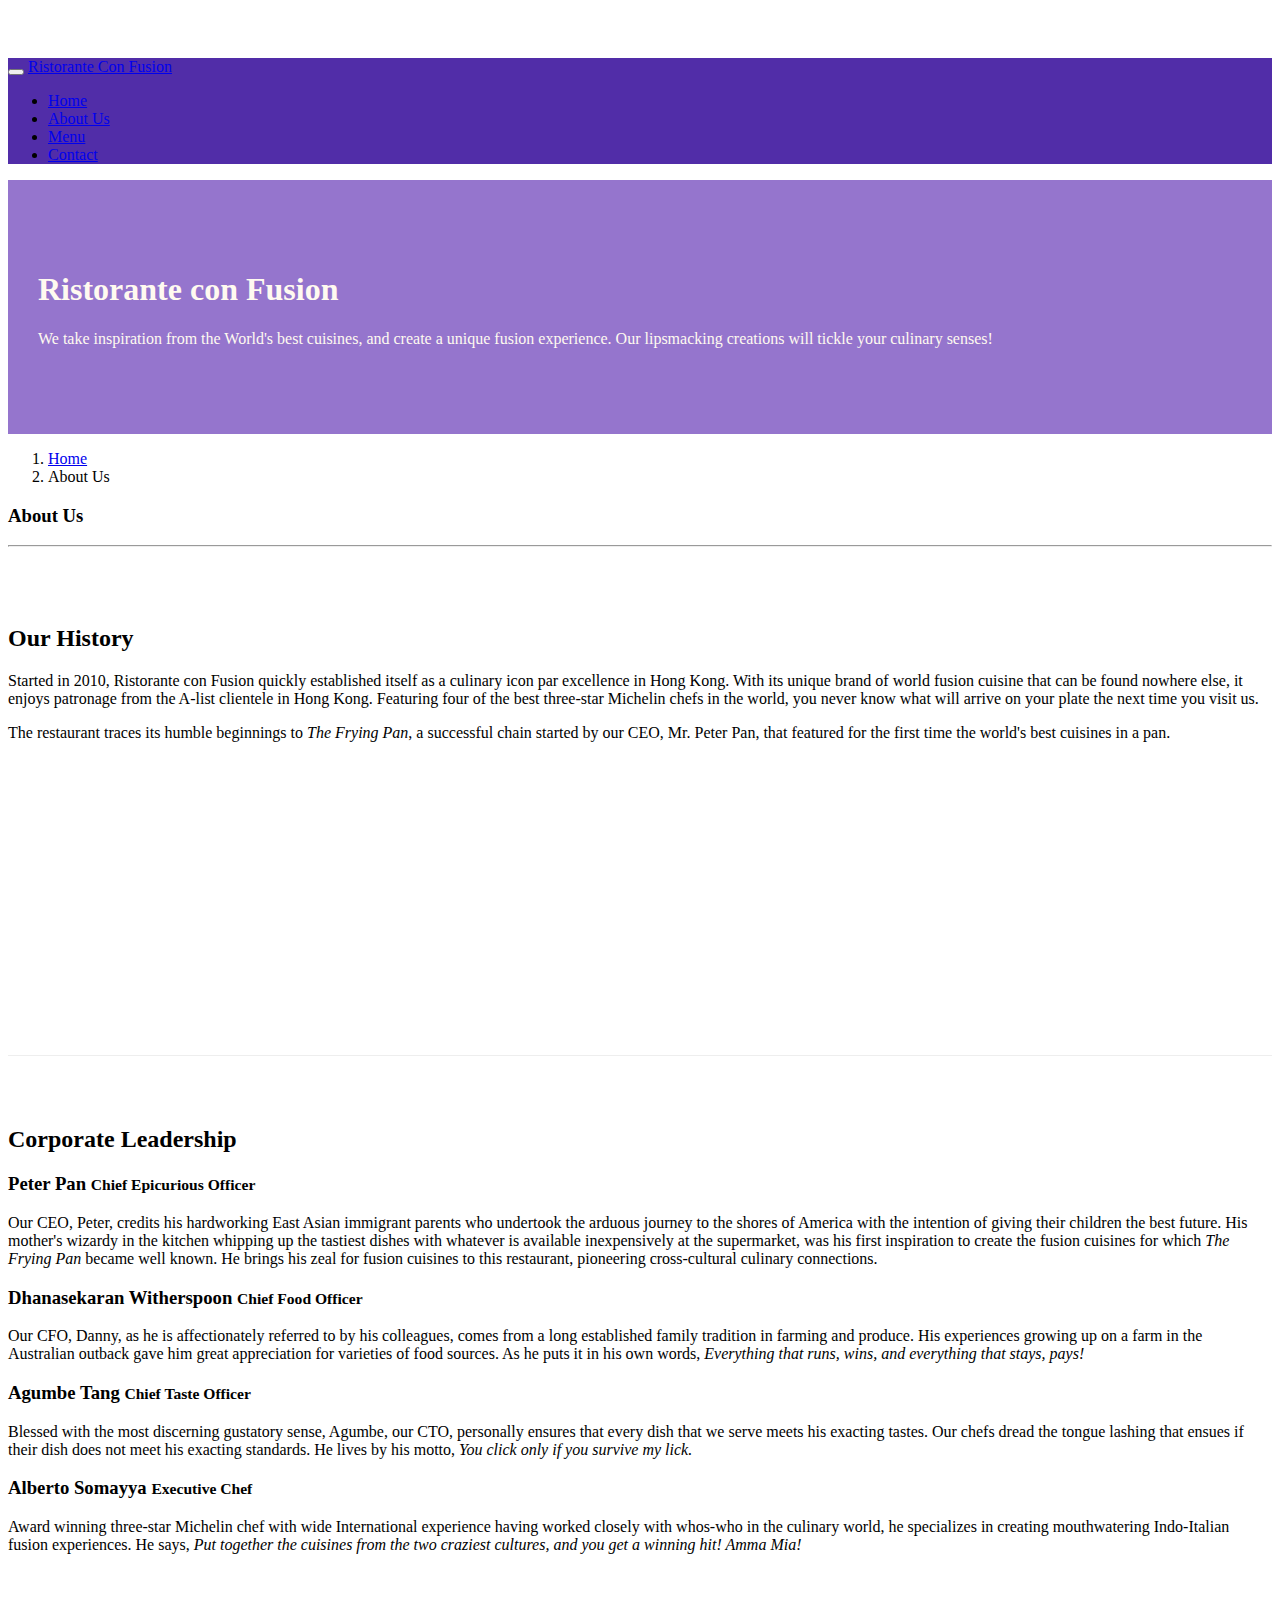
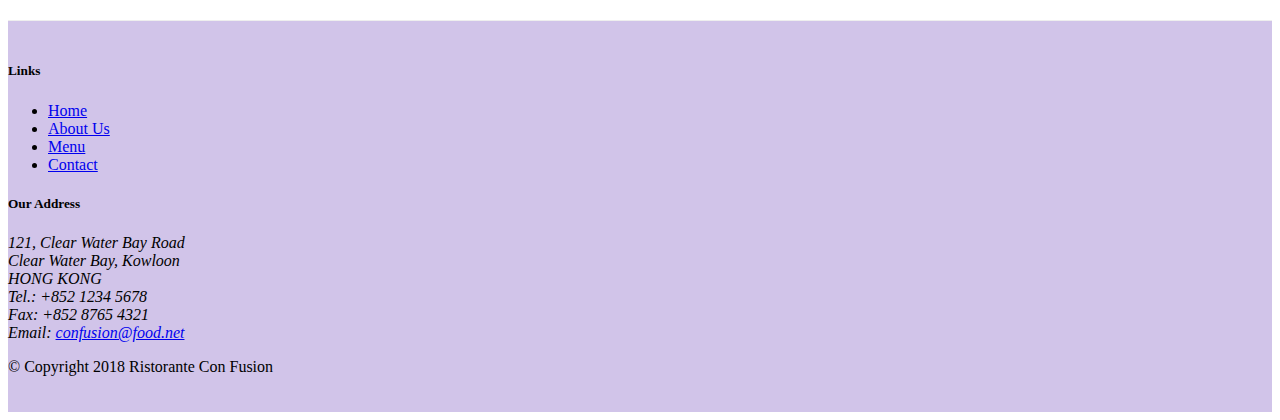
==== aboutus.html @ 6b0416e0 "icon fonts" ====
<!DOCTYPE html>
<html lang="en">

<head>
    <meta charset="UTF-8">
    <meta name="viewport" content="width=device-width, initial-scale=1.0">


    <title>Ristorante Con Fusion: About Us</title>
    <link rel="stylesheet" href="node_modules/bootstrap/dist/css/bootstrap.min.css">
    <link rel="stylesheet" href="node_modules/font-awesome/css/font-awesome.min.css">
    <link rel="stylesheet" href="node_modules/bootstrap-social/bootstrap-social.css">
    <link rel="stylesheet" href="css/style.css">
</head>

<body>
    <nav class="navbar navbar-dark navbar-expand-sm fixed-top">
        <div class="container">
            <button class="navbar-toggler" type="button" data-toggle="collapse" data-target="#Navbar">

                <span class="navbar-toggler-icon"></span>
            </button>
            <a class="navbar-brand mr-auto" href="/index.html"> Ristorante Con Fusion</a>
            <div class="collapse navbar-collapse" id="Navbar">
                <ul class="navbar-nav mr-auto">
                    <li class="nav-item active">
                        <a class="nav-link" href="/index.html"><span class="fa fa-home fa-lg"></span> Home</a>
                    </li>
                    <li class="nav-item">
                        <a class="nav-link" href="/aboutus.html"><span class="fa fa-info fa-lg"></span> About Us</a>
                    </li>
                    <li class="nav-item">
                        <a class="nav-link" href="/menu.html"><span class="fa fa-list fa-lg"></span> Menu</a>
                    </li>
                    <li class="nav-item">
                        <a class="nav-link" href="/contact.html"><span class="fa fa-address-card fa-lg"></span> Contact</a>
                    </li>

                </ul>
            </div>
        </div>
    </nav>

    <header class="jumbotron">
        <div class="container">
            <div class="row row-header">
                <div class="col-12 col-sm-6">
                    <h1>Ristorante con Fusion</h1>
                    <p>We take inspiration from the World's best cuisines, and create a unique fusion experience. Our
                        lipsmacking creations will tickle your culinary senses!</p>
                </div>
                <div class="col-12 col-sm">
                </div>
            </div>
        </div>
    </header>

    <div class="container">
        <div class="row">
            <ol class="col-12 breadcrumb">
                <li class="breadcrumb-item"><a href="/index.html">Home</a></li>
                <li class="breadcrumb-item active">About Us</li>
            </ol>
        </div>
        <div>
            <div>
                <h3>About Us</h3>
                <hr>
            </div>
        </div>

        <div>
            <div class="row row-content align-items-center">
                <div class="col-12 col-sm-12 col-md-12 col-lg-12">
                    <h2>Our History</h2>
                    <p>Started in 2010, Ristorante con Fusion quickly established itself as a culinary icon par
                        excellence
                        in Hong Kong. With its unique brand of world fusion cuisine that can be found nowhere else, it
                        enjoys patronage from the A-list clientele in Hong Kong. Featuring four of the best three-star
                        Michelin chefs in the world, you never know what will arrive on your plate the next time you
                        visit
                        us.</p>
                    <p>The restaurant traces its humble beginnings to <em>The Frying Pan</em>, a successful chain
                        started by
                        our CEO, Mr. Peter Pan, that featured for the first time the world's best cuisines in a pan.</p>
                </div>
            </div>
            <div>
            </div>
        </div>


        <div class="row row-content align-items-center">
            <div class="col-12 col-sm-12 col-md-12 col-lg-12">
                <h2>Corporate Leadership</h2>
                <h3>Peter Pan <small>Chief Epicurious Officer</small></h3>
                <div class="d-none d-sm-block">
                    <p>Our CEO, Peter, credits his hardworking East Asian immigrant parents who
                        undertook the arduous
                        journey to the shores of America with the intention of giving their children the best future.
                        His
                        mother's wizardy in the kitchen whipping up the tastiest dishes with whatever is available
                        inexpensively at the supermarket, was his first inspiration to create the fusion cuisines for
                        which
                        <em>The Frying Pan</em> became well known. He brings his zeal for fusion cuisines to this
                        restaurant, pioneering cross-cultural culinary connections.</p>
                </div>
                <h3>Dhanasekaran Witherspoon <small>Chief Food Officer</small></h3>
                <div class="d-none d-sm-block">
                    <p>Our CFO, Danny, as he is affectionately referred to by his colleagues, comes from a long
                        established
                        family tradition in farming and produce. His experiences growing up on a farm in the Australian
                        outback gave him great appreciation for varieties of food sources. As he puts it in his own
                        words,
                        <em>Everything that runs, wins, and everything that stays, pays!</em></p>
                </div>
                <h3>Agumbe Tang <small>Chief Taste Officer</small></h3>
                <div class="d-none d-sm-block">
                    <p>Blessed with the most discerning gustatory sense, Agumbe, our CTO, personally ensures that every
                        dish
                        that we serve meets his exacting tastes. Our chefs dread the tongue lashing that ensues if their
                        dish does not meet his exacting standards. He lives by his motto, <em>You click only if you
                            survive
                            my lick.</em></p>
                </div>
                <h3>Alberto Somayya <small>Executive Chef</small></h3>
                <div class="d-none d-sm-block">
                    <p>Award winning three-star Michelin chef with wide International experience having worked closely
                        with
                        whos-who in the culinary world, he specializes in creating mouthwatering Indo-Italian fusion
                        experiences. He says, <em>Put together the cuisines from the two craziest cultures, and you get
                            a
                            winning hit! Amma Mia!</em></p>
                </div>
            </div>
        </div>

    </div>

    <footer class="footer">
        <div class="container">
            <div class="row">
                <div class="col-4 offset-1 col-sm-2">
                    <h5>Links</h5>
                    <ul class="list-unstyled">
                        <li><a href="/index.html">Home</a></li>
                        <li><a href="/aboutus.html">About Us</a></li>
                        <li><a href="#">Menu</a></li>
                        <li><a href="#">Contact</a></li>
                    </ul>
                </div>
                <div class="col-7 col-sm-5">
                    <h5>Our Address</h5>
                    <address>
                        121, Clear Water Bay Road<br>
                        Clear Water Bay, Kowloon<br>
                        HONG KONG<br>
                        <i class="fa fa-phone fa-lg"></i>  Tel.: +852 1234 5678<br>
                        <i class="fa fa-fax fa-lg"></i> Fax: +852 8765 4321<br>
                        <i class="fa fa-envelope fa-lg"></i> Email: <a href="mailto:confusion@food.net">confusion@food.net</a>
                    </address>
                </div>
                <div class="col-12 col-sm-4 align-self-center">
                    <div class="text-center">
                        <a class="btn btn-social-icon btn-google" href="http://google.com/+"><i class="fa fa-google-plus fa-lg"></i> </a>
                        <a class="btn btn-social-icon btn-facebook" href="http://www.facebook.com/profile.php?id="><i class="fa fa-facebook fa-lg"></i> </a>
                        <a class="btn btn-social-icon btn-linkedin" href="http://www.linkedin.com/in/"><i class="fa fa-linkedin fa-lg"></i> </a>
                        <a class="btn btn-social-icon btn-twitter" href="http://twitter.com/"><i class="fa fa-twitter fa-lg"></i> </a>
                        <a class="btn btn-social-icon btn-google" href="http://youtube.com/"><i class="fa fa-youtube fa-lg"></i> </a>
                        <a class="btn btn-social-icon" href="mailto:"><i class="fa fa-envelope fa-lg"> </i></a>
                    </div>
                </div>
            </div>
            <div class="row justify-content-center">
                <div class="col-auto">
                    <p>© Copyright 2018 Ristorante Con Fusion</p>
                </div>
            </div>
        </div>
    </footer>
    <!-- jQuery first, then Popper.js, then Bootstrap JS. -->
    <script src="node_modules/jquery/dist/jquery.slim.min.js"></script>
    <script src="node_modules/popper.js/dist/umd/popper.min.js"></script>
    <script src="node_modules/bootstrap/dist/js/bootstrap.min.js"></script>
</body>

</html>
---- css/style.css ----
.row-header {


    margin: 0px auto;
    padding:0px auto;

}

.row-content {

    margin: 0px auto;
    padding: 50px 0px 50px 0px;
    border-bottom: 1px ridge;
    min-height: 400px;
}

.footer {

background-color: #d1c4e9;
margin: 0px auto;
padding:20px 0px;
}
.jumbotron {
    padding:70px 30px;
    margin:0px auto;
    background-color: #9575cd;
    color:floralwhite;


}

.address {
    font-size: 80%;
    margin: 0px;
    color: #0f0f0f;
}

body {

    padding-top:50px;
    z-index: 0;
}

.navbar-dark {

    background-color: #512DA8;
}
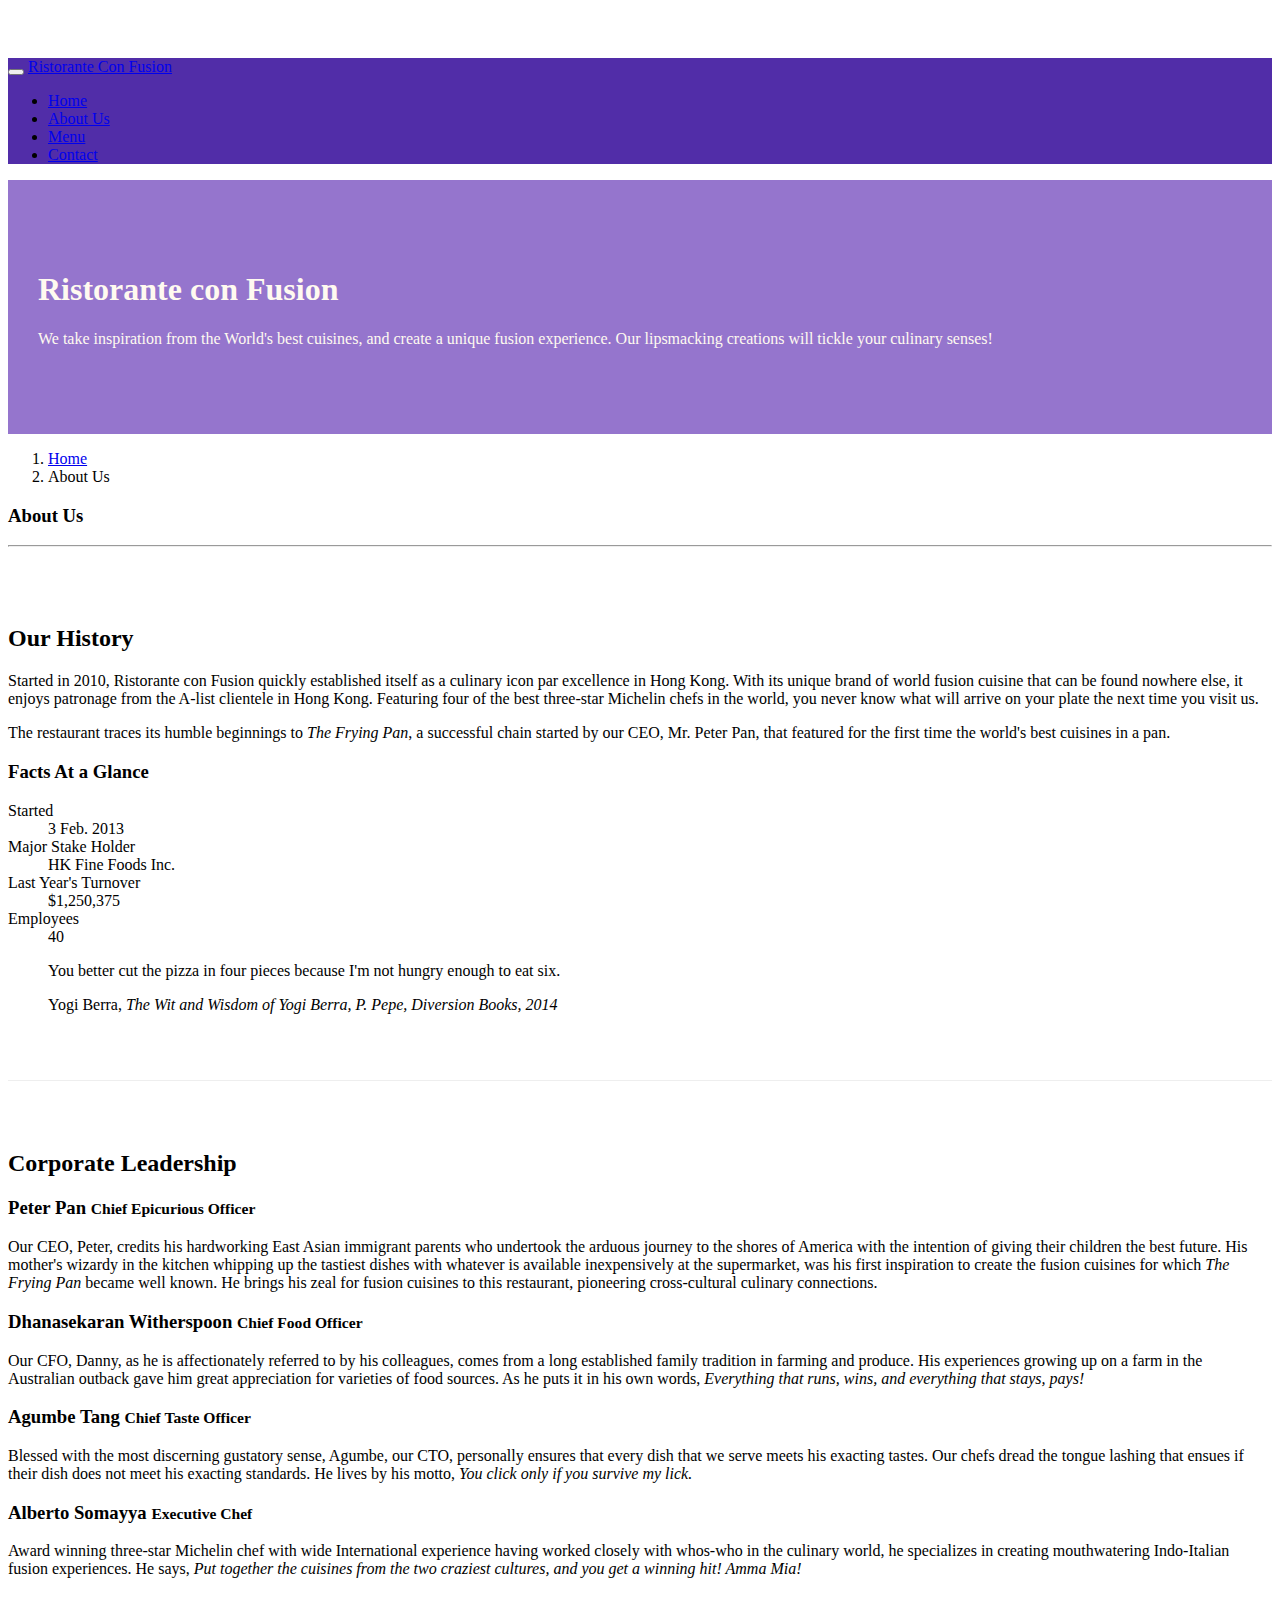
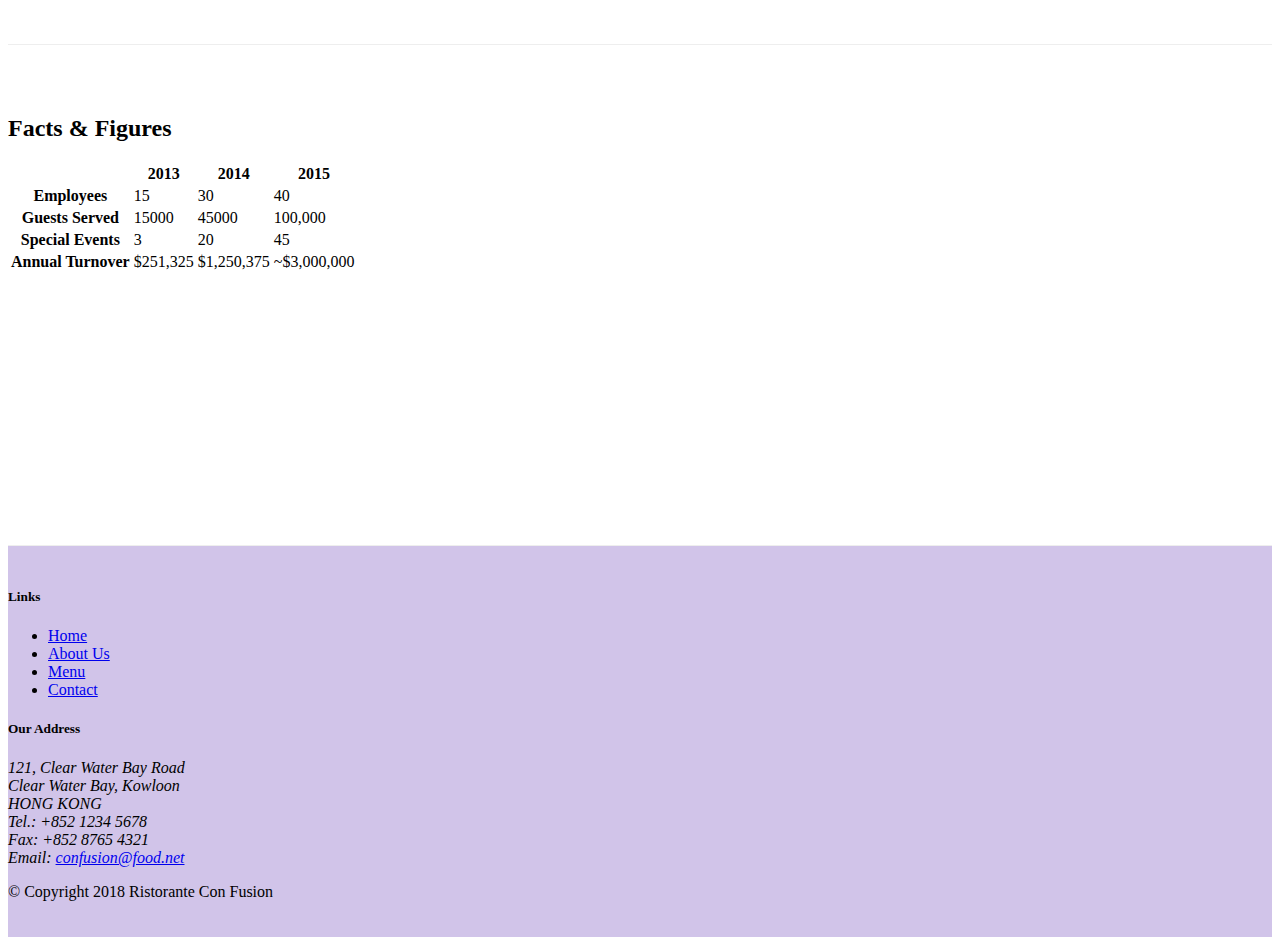
==== commit ebbd1681: "tables and cards" ====
--- a/aboutus.html
+++ b/aboutus.html
@@ -23,17 +23,17 @@
             <a class="navbar-brand mr-auto" href="/index.html"> Ristorante Con Fusion</a>
             <div class="collapse navbar-collapse" id="Navbar">
                 <ul class="navbar-nav mr-auto">
-                    <li class="nav-item active">
+                    <li class="nav-item">
                         <a class="nav-link" href="/index.html"><span class="fa fa-home fa-lg"></span> Home</a>
                     </li>
-                    <li class="nav-item">
+                    <li class="nav-item  active">
                         <a class="nav-link" href="/aboutus.html"><span class="fa fa-info fa-lg"></span> About Us</a>
                     </li>
                     <li class="nav-item">
                         <a class="nav-link" href="/menu.html"><span class="fa fa-list fa-lg"></span> Menu</a>
                     </li>
                     <li class="nav-item">
-                        <a class="nav-link" href="/contact.html"><span class="fa fa-address-card fa-lg"></span> Contact</a>
+                        <a class="nav-link" href="/contactus.html"><span class="fa fa-address-card fa-lg"></span> Contact</a>
                     </li>
 
                 </ul>
@@ -71,7 +71,7 @@
 
         <div>
             <div class="row row-content align-items-center">
-                <div class="col-12 col-sm-12 col-md-12 col-lg-12">
+                <div class="col-sm-6">
                     <h2>Our History</h2>
                     <p>Started in 2010, Ristorante con Fusion quickly established itself as a culinary icon par
                         excellence
@@ -84,12 +84,39 @@
                         started by
                         our CEO, Mr. Peter Pan, that featured for the first time the world's best cuisines in a pan.</p>
                 </div>
+                <div class="col-sm">
+                    <div class="card">
+                        <h3 class="card-header bg-primary text-white">Facts At a Glance</h3>
+                        <div class="card-body">
+                            <dl class="row">
+                                <dt class="col-6">Started</dt>
+                                <dd class="col-6">3 Feb. 2013</dd>
+                                <dt class="col-6">Major Stake Holder</dt>
+                                <dd class="col-6">HK Fine Foods Inc.</dd>
+                                <dt class="col-6">Last Year's Turnover</dt>
+                                <dd class="col-6">$1,250,375</dd>
+                                <dt class="col-6">Employees</dt>
+                                <dd class="col-6">40</dd>
+                            </dl>
+                        </div>
+                    </div>
+                </div>
+                <div class="col-12">
+                    <div class="card card-body bg-light">
+                        <blockquote class="blockquote">
+                            <p class="mb-0">You better cut the pizza in four pieces because
+                                I'm not hungry enough to eat six.</p>
+                            <footer class="blockquote-footer">Yogi Berra,
+                                <cite title="Source Title">The Wit and Wisdom of Yogi Berra,
+                                P. Pepe, Diversion Books, 2014</cite>
+                            </footer>
+                        </blockquote>
+                    </div>
+                </div>
             </div>
             <div>
             </div>
         </div>
-
-
         <div class="row row-content align-items-center">
             <div class="col-12 col-sm-12 col-md-12 col-lg-12">
                 <h2>Corporate Leadership</h2>
@@ -134,7 +161,51 @@
                 </div>
             </div>
         </div>
-
+        <div class="row row-content">
+            <div class="col-12 col-sm-9">
+                <h2>Facts &amp; Figures</h2>
+                <div class="table-responsive">
+                    <table class="table table-striped">
+                        <thead class="thead-dark">
+                            <tr>
+                                <th>&nbsp;</th>
+                                <th>2013</th>
+                                <th>2014</th>
+                                <th>2015</th>
+                            </tr>
+                        </thead>
+                        <tbody>
+                            <tr>
+                                <th>Employees</th>
+                                <td>15</td>
+                                <td>30</td>
+                                <td>40</td>
+                            </tr>
+                            <tr>
+                                <th>Guests Served</th>
+                                <td>15000</td>
+                                <td>45000</td>
+                                <td>100,000</td>
+                            </tr>
+                            <tr>
+                                <th>Special Events</th>
+                                <td>3</td>
+                                <td>20</td>
+                                <td>45</td>
+                            </tr>
+                            <tr>
+                                <th>Annual Turnover</th>
+                                <td>$251,325</td>
+                                <td>$1,250,375</td>
+                                <td>~$3,000,000</td>
+                            </tr>
+                        </tbody>
+                    </table>
+                </div>
+            </div>
+             <div class="col-12 col-sm-3">
+            </div>
+       </div> 
     </div>
 
     <footer class="footer">
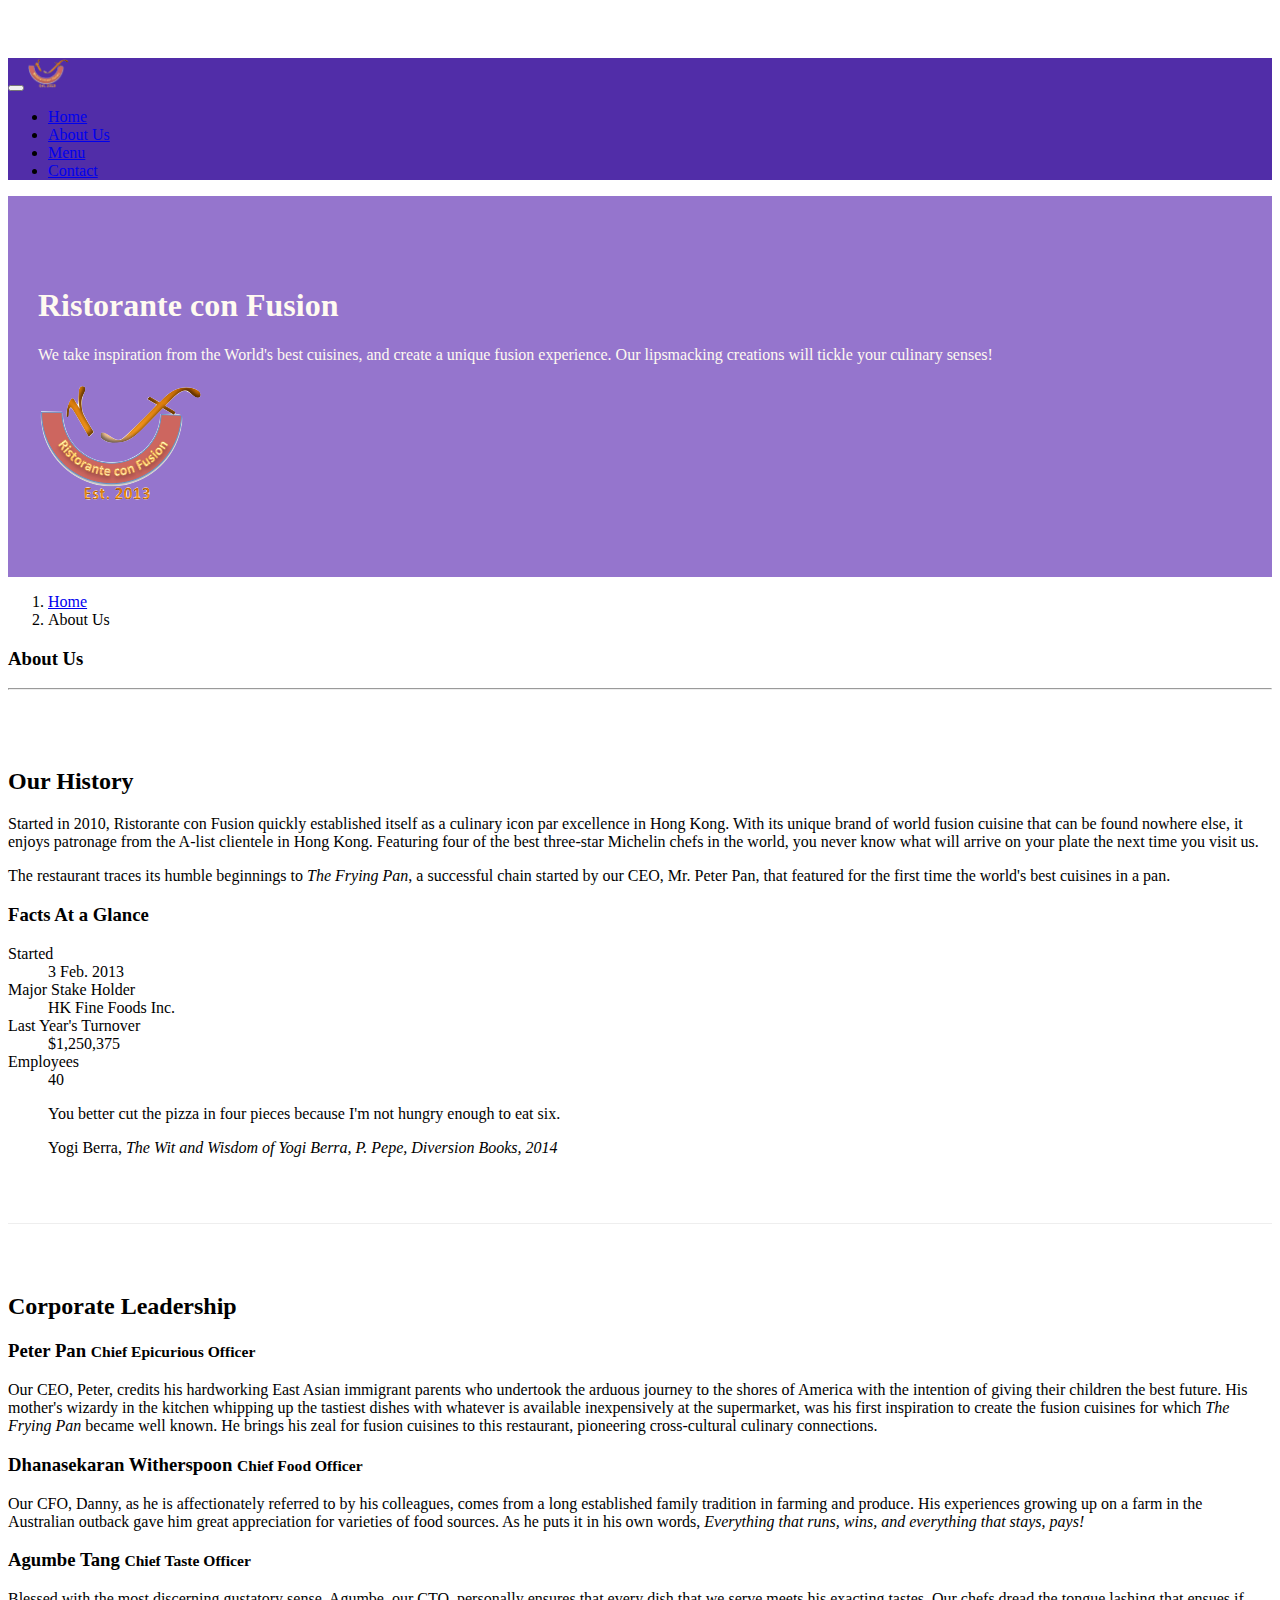
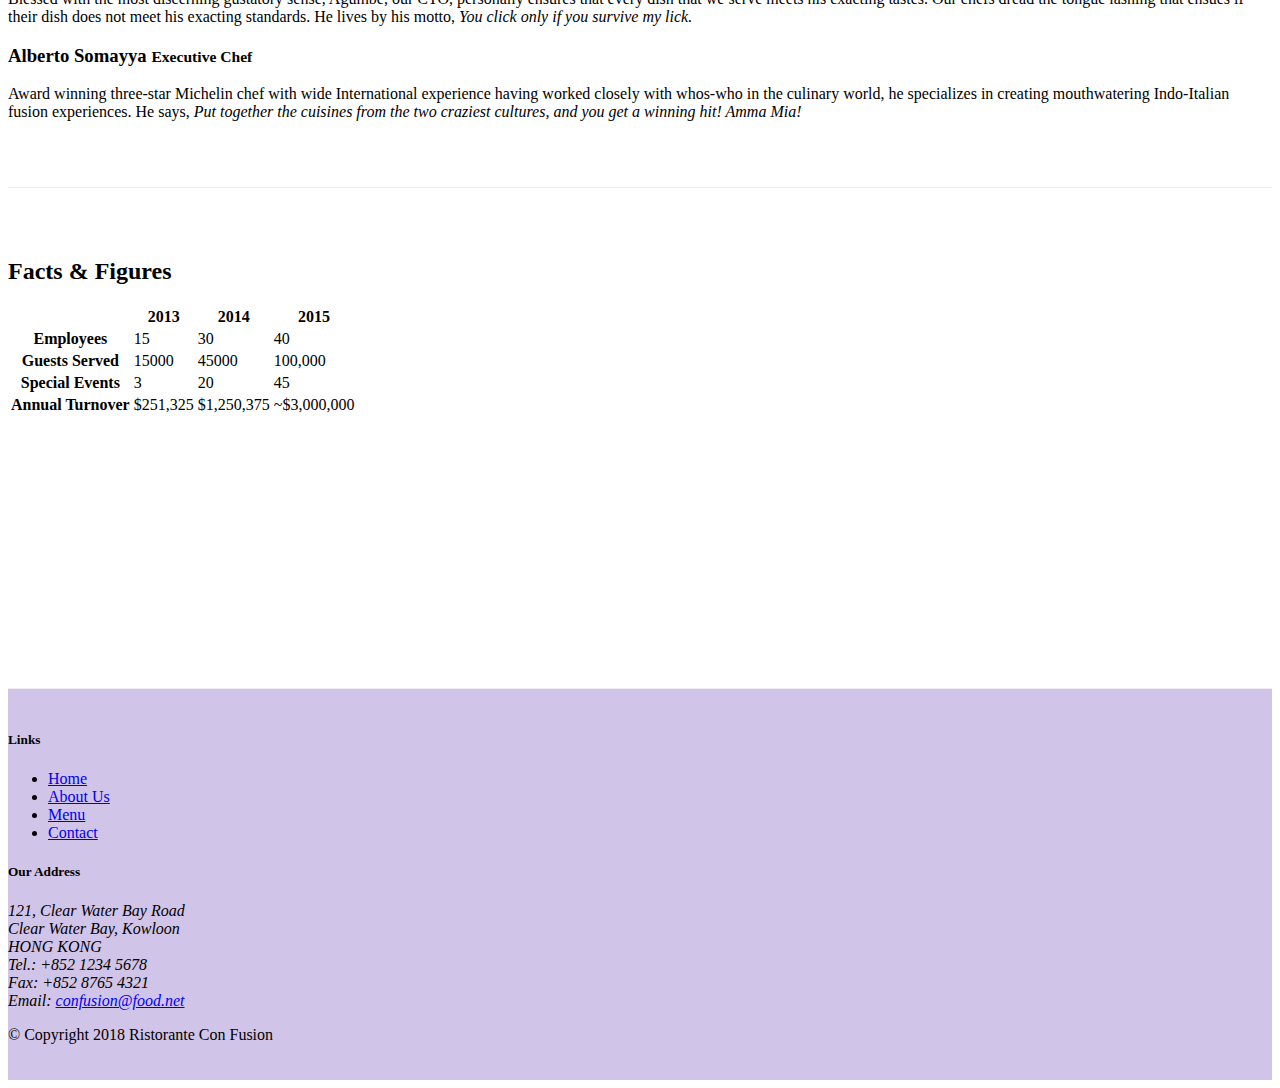
==== commit bce08d91: "images and media" ====
--- a/aboutus.html
+++ b/aboutus.html
@@ -20,7 +20,7 @@
 
                 <span class="navbar-toggler-icon"></span>
             </button>
-            <a class="navbar-brand mr-auto" href="/index.html"> Ristorante Con Fusion</a>
+            <a class="navbar-brand mr-auto" href="#"><img src="img/logo.png" height="30" width="41"></a>
             <div class="collapse navbar-collapse" id="Navbar">
                 <ul class="navbar-nav mr-auto">
                     <li class="nav-item">
@@ -49,7 +49,9 @@
                     <p>We take inspiration from the World's best cuisines, and create a unique fusion experience. Our
                         lipsmacking creations will tickle your culinary senses!</p>
                 </div>
-                <div class="col-12 col-sm">
+                <div class="col-12 col-sm align-self-center">
+                    <img src="img/logo.png" class="img-fluid">
+                </div>
                 </div>
             </div>
         </div>
